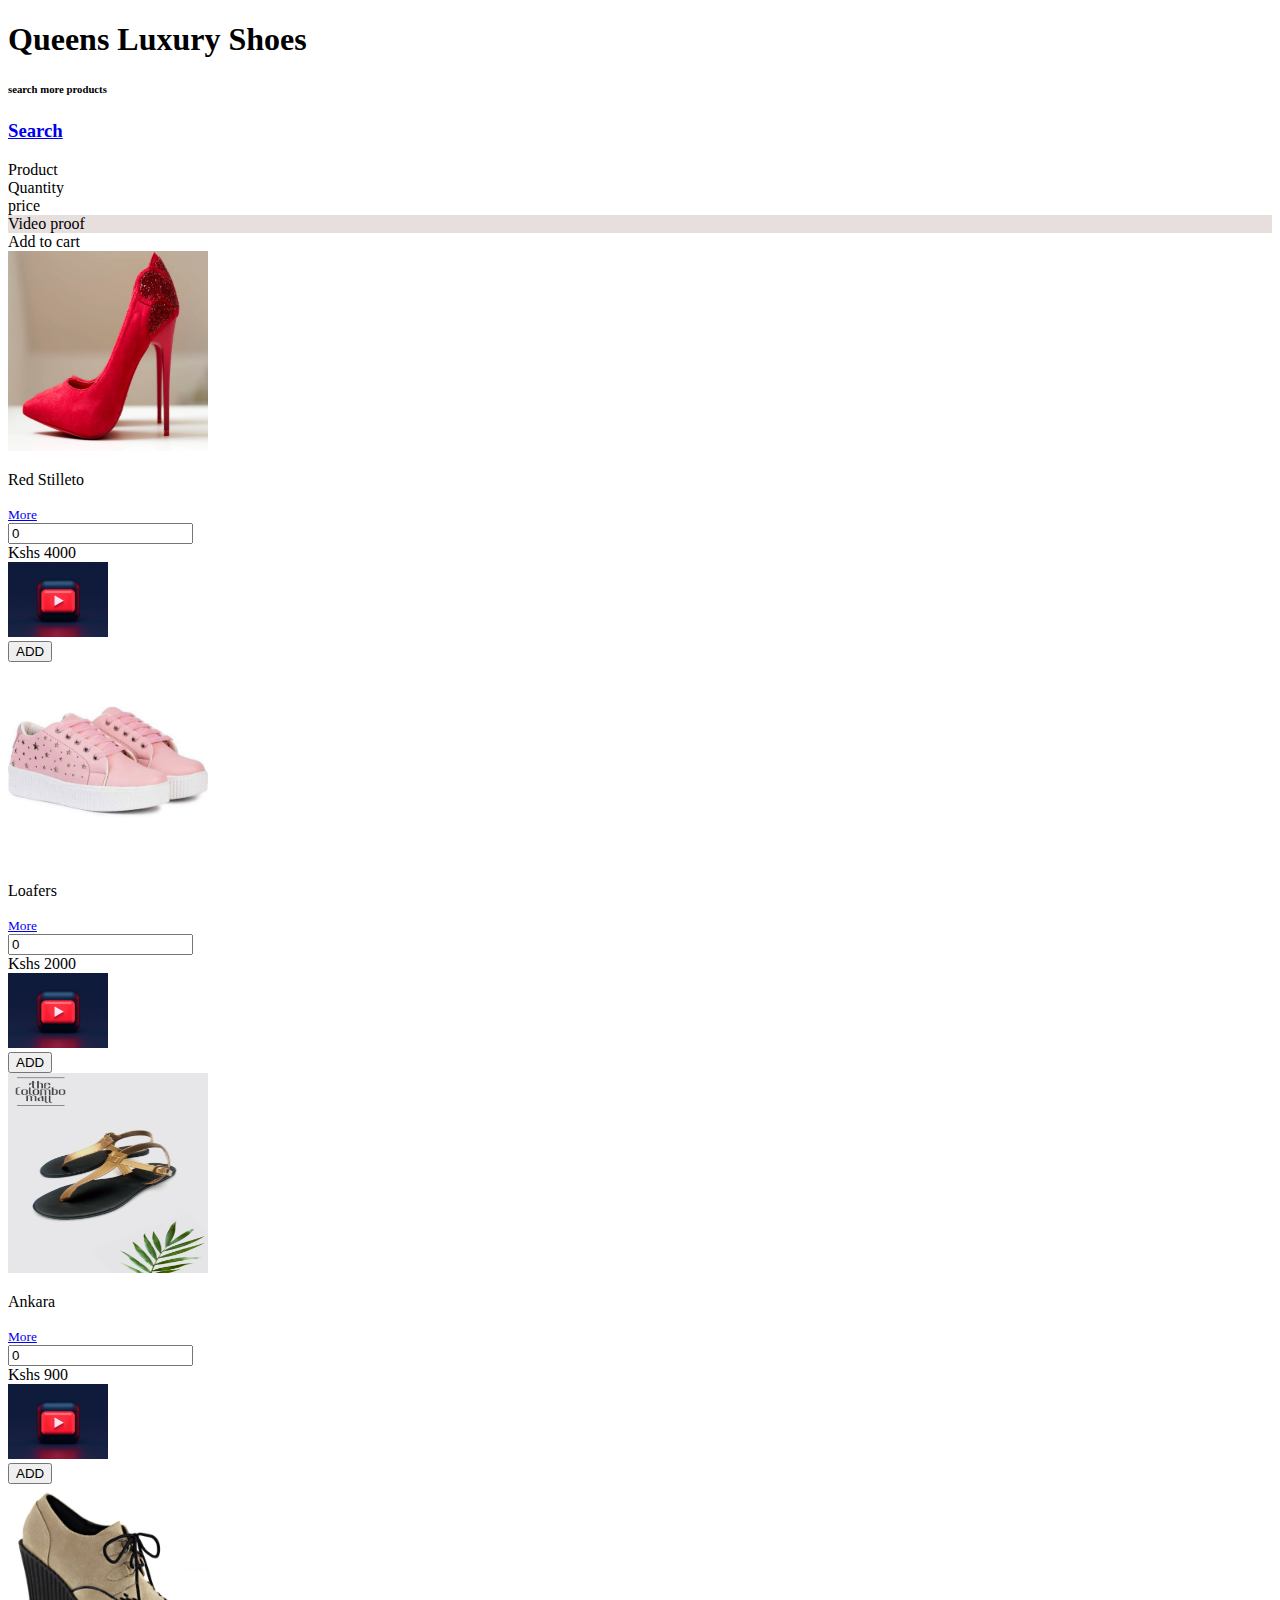
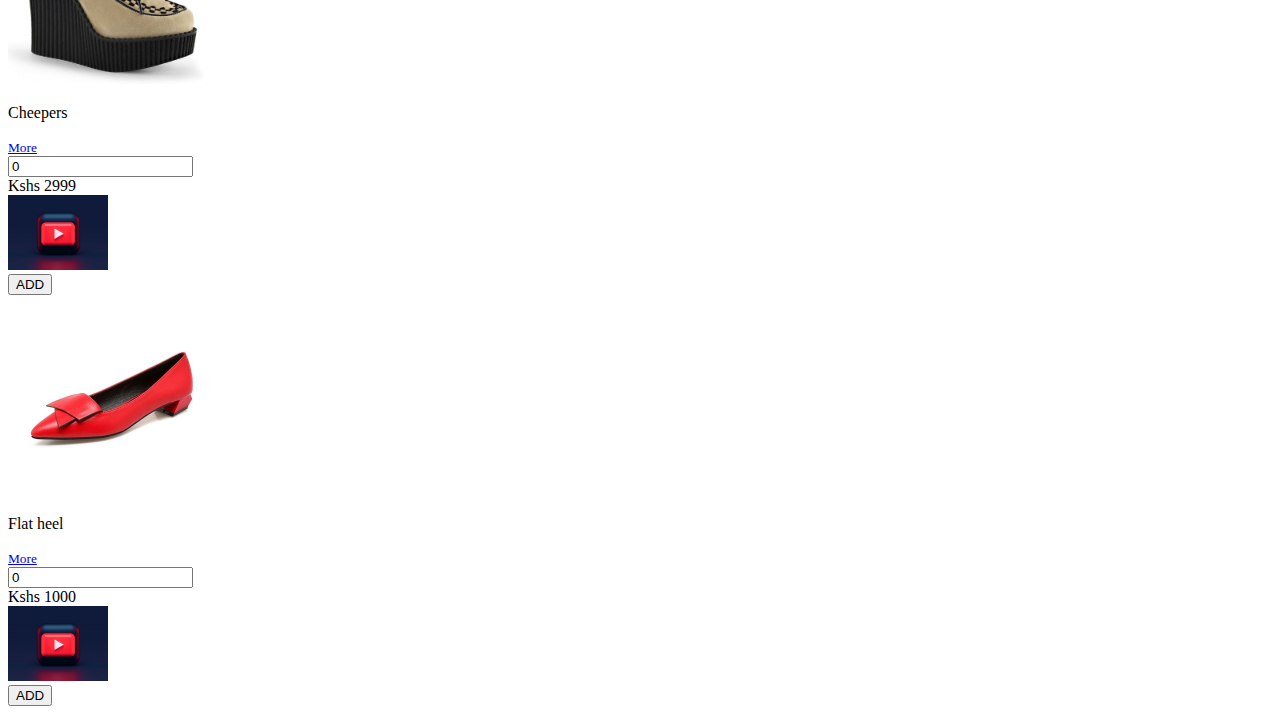
==== index.html @ df876b03 "all items commit" ====
<!DOCTYPE html>
<html lang="en">
<head>
    <meta charset="UTF-8">
    <meta http-equiv="X-UA-Compatible" content="IE=edge">
    <meta name="viewport" content="width=device-width, initial-scale=1.0">
    <title>Ladies smart shoes Collection</title>
    <link rel="stylesheet" href="style.css">
</head>

<body>
    <div class="nav">
        <div class="navbar">
            <div class="left-side">
                <div><h1>Queens Luxury Shoes</h1></div>
             </div>
            <div class="search-bar"></div>
                <div><h6>search more products</h6></div>
            <div class="search-word">
                <div><h3><a href="https://cutt.ly/Oz4hZah">Search</h3></div></a>
            </div>
        </div>
    </div>
    <div class="cart">
        <div id="row-item">
            <div>Product</div>
            <div>Quantity</div>
            <div>price</div>
            <div style="background-color: rgb(231, 222, 222);">Video proof</div>
            <div>Add to cart</div>
        </div>
                <div class="properties">
                    <div class="img-styling">
                        <img src="./images/2e1874984a70f5e3.webp" width="200px" height="200px" alt="">
                            <p>Red Stilleto</p>
                            <small><a href="https://cutt.ly/Oz4hZah">More</a></small>
                    </div>
                    <div class="property-aligning">
                        <div><input type="number" value="0"></div>
                        <div class="click-me">
                        <div>Kshs 4000</div>
                        <div><a href="https://www.youtube.com/watch?v=XgLyFw7ckWg"><img src="./images/alexander-shatov-niUkImZcSP8-unsplash.jpg" width="100px" alt=""></a></div>
                        <div><a href="https://cutt.ly/Oz4hZah"><button>ADD</button></a></div>
                        </div>
                    </div>
                </div>
                <!-- item 2 -->
                <div class="properties">
                    <div class="img-styling">
                        <img src="./images/loafers.jpg" width="200px" height="200px" alt="">
                            <p>Loafers</p>
                            <small><a href="https://cutt.ly/Oz4hZah">More</a></small>
                    </div>
                    <div class="property-aligning">
                        <div><input type="number" value="0"></div>
                        <div class="click-me">
                        <div>Kshs 2000</div>
                        <div><a href="https://www.youtube.com/watch?v=XgLyFw7ckWg"><img src="./images/alexander-shatov-niUkImZcSP8-unsplash.jpg" width="100px" alt=""></a></div>
                        <div><a href="https://cutt.ly/Oz4hZah"><button>ADD</button></a></div>
                        </div>
                    </div>
                </div>
                <!-- item 3 -->
                <div class="properties">
                    <div class="img-styling">
                        <img src="./images/ankara.jpg" width="200px" height="200px" alt="">
                            <p>Ankara</p>
                            <small><a href="https://cutt.ly/Oz4hZah">More</a></small>
                    </div>
                    <div class="property-aligning">
                        <div><input type="number" value="0"></div>
                        <div class="click-me">
                        <div>Kshs 900</div>
                        <div><a href="https://www.youtube.com/watch?v=XgLyFw7ckWg"><img src="./images/alexander-shatov-niUkImZcSP8-unsplash.jpg" width="100px" alt=""></a></div>
                        <div><a href="https://cutt.ly/Oz4hZah"><button>ADD</button></a></div>
                        </div>
                    </div>
                </div>
                <!-- item 4 -->
                <div class="properties">
                    <div class="img-styling">
                        <img src="./images/cheepers.jpg" width="200px" height="200px" alt="">
                            <p>Cheepers</p>
                            <small><a href="https://cutt.ly/Oz4hZah">More</a></small>
                    </div>
                    <div class="property-aligning">
                        <div><input type="number" value="0"></div>
                        <div class="click-me">
                        <div>Kshs 2999</div>
                        <div><a href="https://www.youtube.com/watch?v=XgLyFw7ckWg"><img src="./images/alexander-shatov-niUkImZcSP8-unsplash.jpg" width="100px" alt=""></a></div>
                        <div><a href="https://cutt.ly/Oz4hZah"><button>ADD</button></a></div>
                        </div>
                    </div>
                </div>
                <!-- item 5 -->
                <div class="properties">
                    <div class="img-styling">
                        <img src="./images/low-heel.jpg" width="200px" height="200px" alt="">
                            <p>Flat heel</p>
                            <small><a href="https://cutt.ly/Oz4hZah">More</a></small>
                    </div>
                    <div class="property-aligning">
                        <div><input type="number" value="0"></div>
                        <div class="click-me">
                        <div>Kshs 1000</div>
                        <div><a href="https://www.youtube.com/watch?v=XgLyFw7ckWg"><img src="./images/alexander-shatov-niUkImZcSP8-unsplash.jpg" width="100px" alt=""></a></div>
                        <div><a href="https://cutt.ly/Oz4hZah"><button>ADD</button></a></div>
                        </div>
                    </div>
                </div>
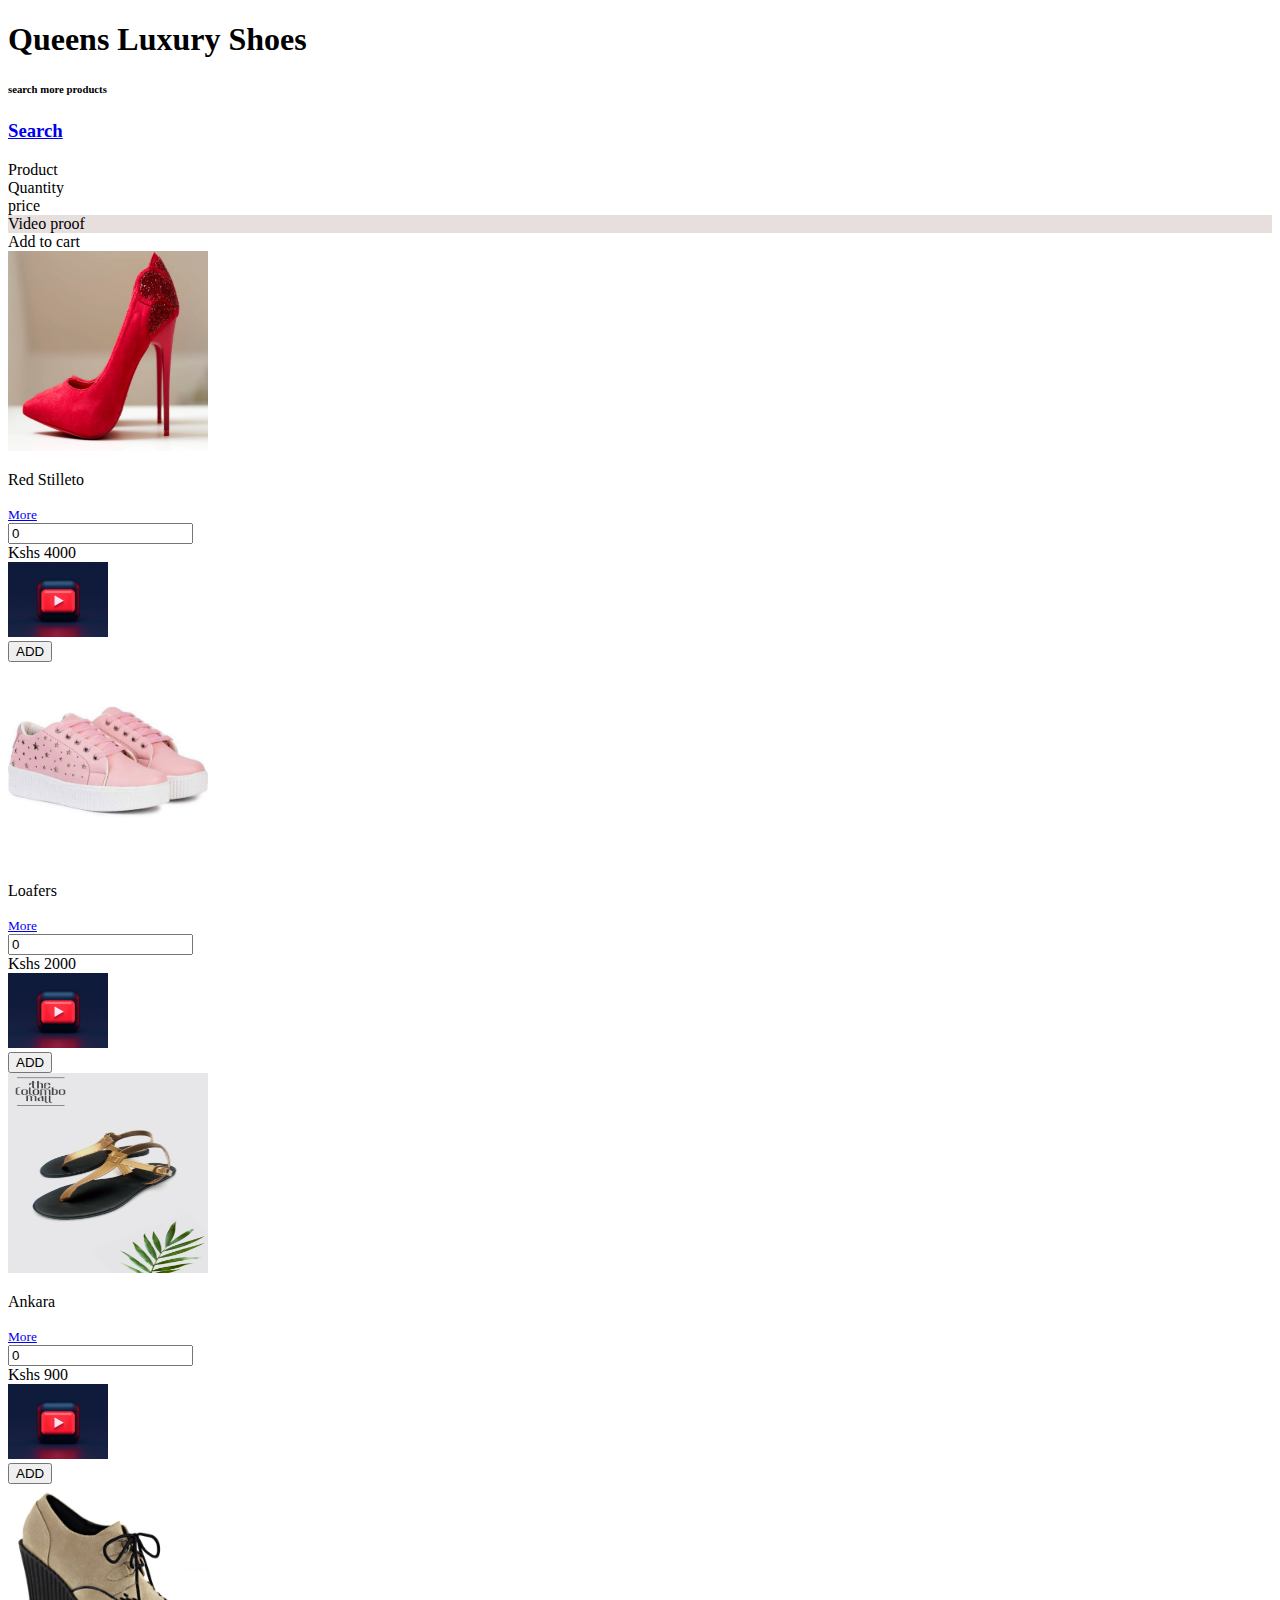
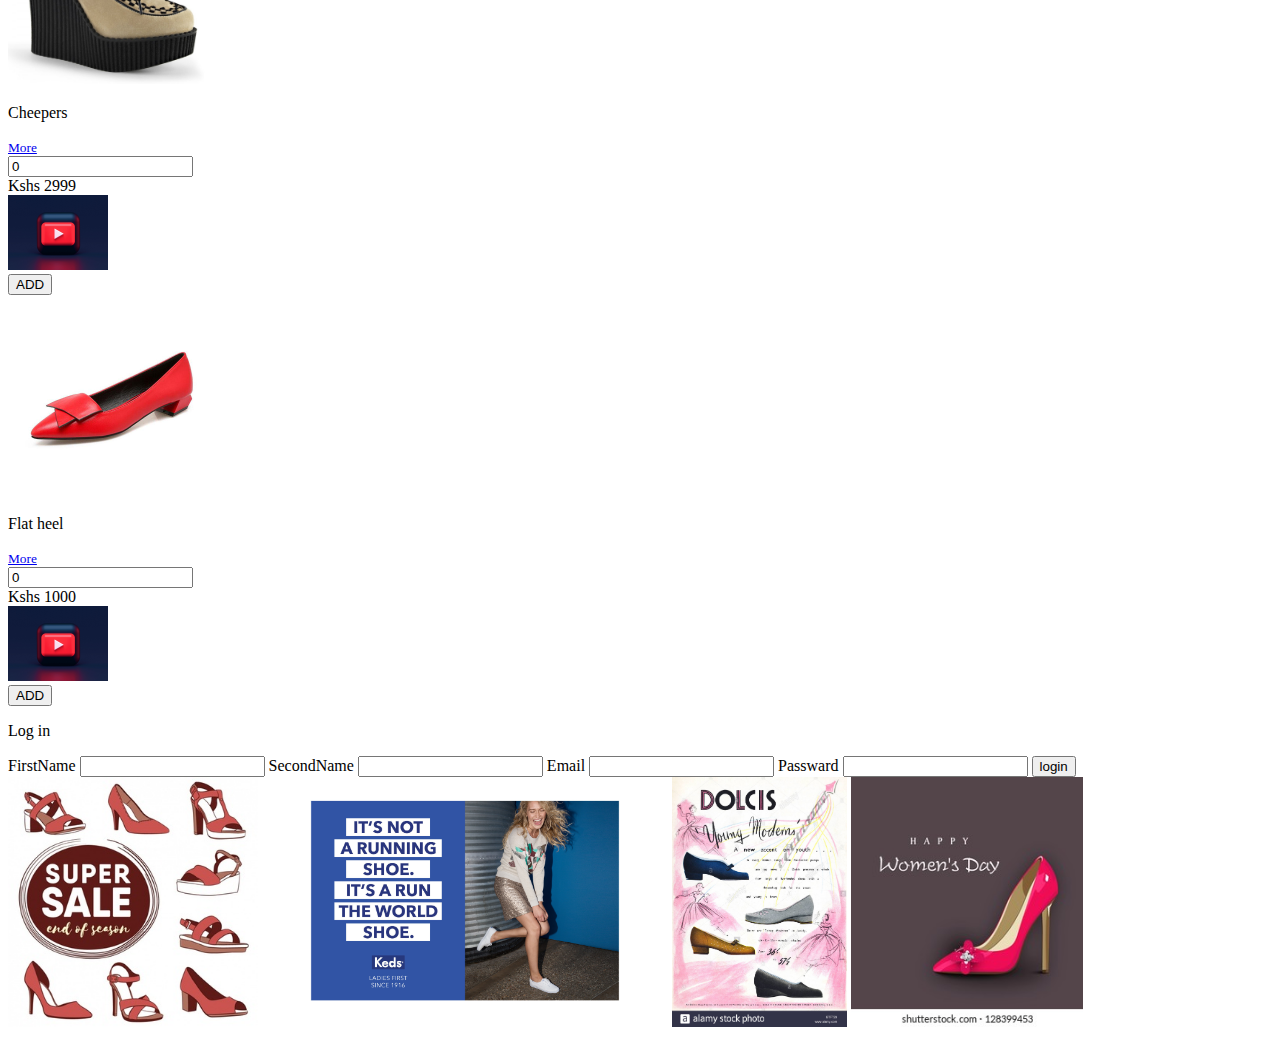
==== commit f8b3103f: "footer and form" ====
--- a/index.html
+++ b/index.html
@@ -107,5 +107,45 @@
                         <div><a href="https://cutt.ly/Oz4hZah"><button>ADD</button></a></div>
                         </div>
                     </div>
-                </div>                
+                </div>  
+    </div>
+    <!-- login form -->
+    <div class="bottom">
+        <form class="login-form">
+            <p>Log in</p>
+            <label for="FirstName">
+                FirstName
+            </label>
+            <input type="text" name="" id="FirstName">
+
+            <label for="SecondName">
+                SecondName
+            </label>
+            <input type="text" name="" id="SecondName">
+            <label for="Email">
+                Email
+            </label>
+            <input type="email" name="" id="Email">
+            <label for="Passward">
+                Passward
+            </label>
+            <input type="password" name="" id="Password">
+            <input type="submit" name="Submit" value="login">
+        </form>
+        <div class="adverts">
+           <a href="https://cutt.ly/Oz4hZah"><img src="./images/Advert.jpg"  height="250px" alt=""></a>
+           <a href="https://cutt.ly/Oz4hZah"><img src="./images/advert 3.jpeg"  height="250px" alt=""></a>
+           <a href="https://cutt.ly/Oz4hZah"><img src="./images/advert 2.jpg"  height="250px" alt=""></a>
+           <a href="https://cutt.ly/Oz4hZah"><img src="./images/advert 1.jpg"  height="250px" alt=""></img></a>
+        </div>
+        
+
+    </div>
+
+</div>
+</body>
+</html>
+
+
+                      
  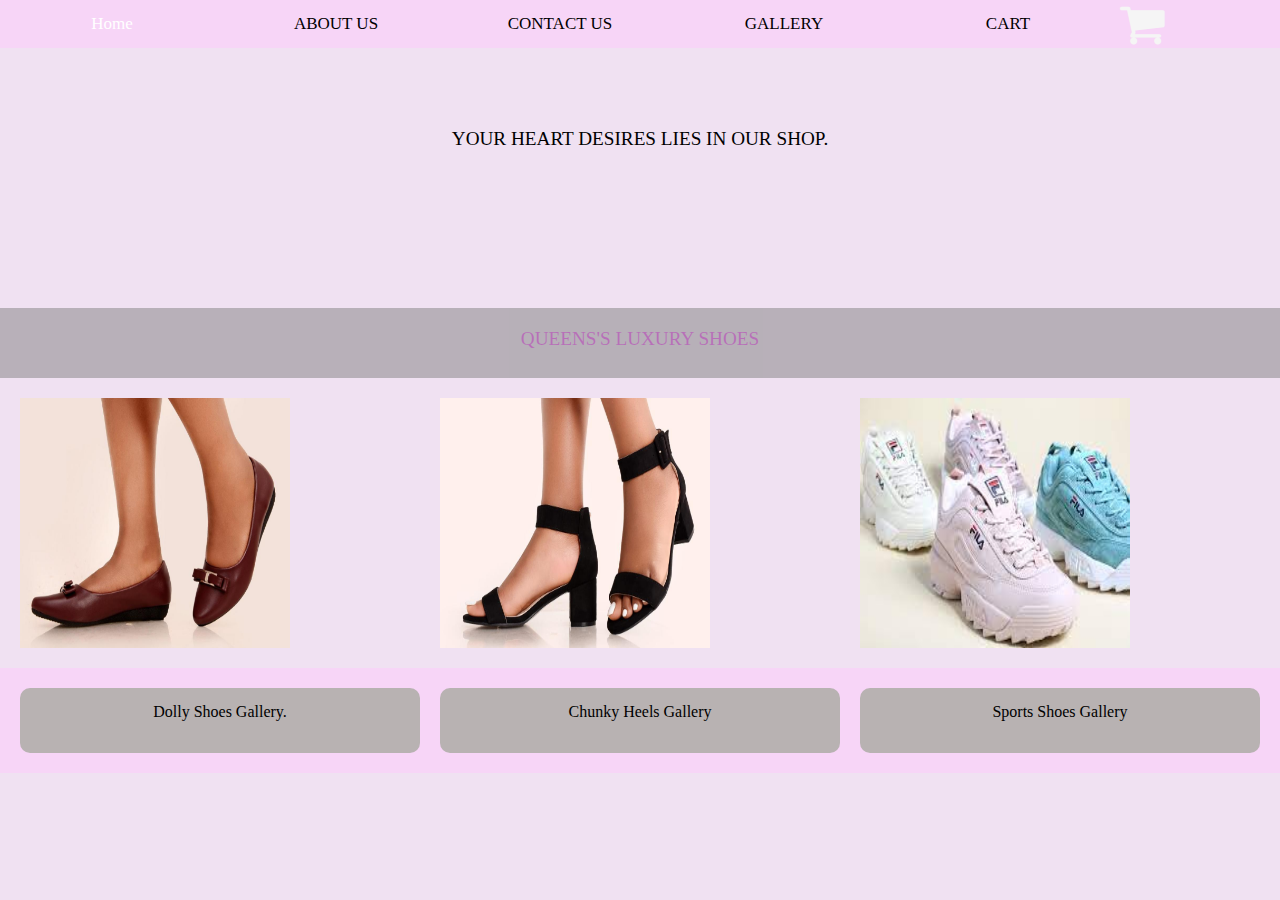
==== commit 131e3d98: "it links home page to various source of shoes" ====
--- a/index.html
+++ b/index.html
@@ -1,151 +1,65 @@
 <!DOCTYPE html>
-<html lang="en">
-<head>
-    <meta charset="UTF-8">
-    <meta http-equiv="X-UA-Compatible" content="IE=edge">
-    <meta name="viewport" content="width=device-width, initial-scale=1.0">
-    <title>Ladies smart shoes Collection</title>
-    <link rel="stylesheet" href="style.css">
-</head>
+<html>
+    <head>
+        <meta charset="UTF-8">
+        <meta http-equiv="X-UA-Compatible" content="IE=edge">
+        <meta name="viewport" content="width=device-width, initial-scale=1.0">
+        <link rel="stylesheet" type="text/css" href="style.css">
+        <title></title>
+        <link href="index.css" rel="stylesheet" type="text/css">
+        <link rel="stylesheet" href="https://cdnjs.cloudflare.com/ajax/libs/font-awesome/4.7.0/css/font-awesome.min.css">
+    </head>
+    <body>
+        <div class="topnav">
+            <a class="active" href="#home">Home</a>
+            <a href="about-us.html">ABOUT US</a>
+            <a href="contact-us.html">CONTACT US</a>
+            <a href="gallery.html">GALLERY</a>
+            <a href="cart.html" class="cart">CART</a>
+            <i class="fa fa-shopping-cart" style="font-size:48px;color:whitesmoke"></i>
+        </div>
+        
+        <div class="women2">
+            <div class="women3">
+                <p id="women2">YOUR HEART DESIRES LIES IN OUR SHOP.</p>
+            </div>
+            
 
-<body>
-    <div class="nav">
-        <div class="navbar">
-            <div class="left-side">
-                <div><h1>Queens Luxury Shoes</h1></div>
-             </div>
-            <div class="search-bar"></div>
-                <div><h6>search more products</h6></div>
-            <div class="search-word">
-                <div><h3><a href="https://cutt.ly/Oz4hZah">Search</h3></div></a>
+        </div>
+        <div class="text_title">
+             <p id="text_title">QUEENS'S LUXURY SHOES</p>
+        </div>
+        <div class="display">
+            
+            <div id="display1">
+                <img src="dolly.jpg" alt="" class="" width="270px" height="250px">
+
+            </div>
+            <div id="display2">
+                <img src="high.jpg" alt="" class="" width="270px" height="250px">
+          
+            </div>
+            <div id="display3">
+                <img src="sport.jpg" alt="" class="" width="270px" height="250px">
+
             </div>
         </div>
-    </div>
-    <div class="cart">
-        <div id="row-item">
-            <div>Product</div>
-            <div>Quantity</div>
-            <div>price</div>
-            <div style="background-color: rgb(231, 222, 222);">Video proof</div>
-            <div>Add to cart</div>
+        <div class="shoe_identity">
+            <div id="shoe_identity">
+                <a href="https://www.google.com/search?q=dolly+shoes+gallery&sxsrf=ALeKk03tcgPV97uNaOs7Spvj8UO2faLTcg:1616040402485&source=lnms&tbm=isch&sa=X&ved=2ahUKEwimxIfR-7jvAhWxaRUIHVTLDh0Q_AUoAXoECAYQAw" class="button">Dolly Shoes Gallery.</a>
+            </div>
+            <div id="shoe_identity">
+                <a href="https://www.google.com/search?q=chunky+heels+&tbm=isch&ved=2ahUKEwj-xMrS-7jvAhWL_4UKHQ8fAPYQ2-cCegQIABAA&oq=chunky+heels+&gs_lcp=[base64]&sclient=img&ei=1dFSYL6GKYv_lwSPvoCwDw" class="button">Chunky Heels Gallery</a>
+            </div>
+            <div id="shoe_identity">
+                <a href="https://www.google.com/search?q=sport+shoes+for+women&tbm=isch&ved=2ahUKEwjCx-ru-7jvAhVE8IUKHdMuCdYQ2-cCegQIABAA&oq=sport+shoes&gs_lcp=[base64]&sclient=img&ei=ENJSYML_N8TglwTT3aSwDQ" class="button">Sports Shoes Gallery</a>
+            </div>
         </div>
-                <div class="properties">
-                    <div class="img-styling">
-                        <img src="./images/2e1874984a70f5e3.webp" width="200px" height="200px" alt="">
-                            <p>Red Stilleto</p>
-                            <small><a href="https://cutt.ly/Oz4hZah">More</a></small>
-                    </div>
-                    <div class="property-aligning">
-                        <div><input type="number" value="0"></div>
-                        <div class="click-me">
-                        <div>Kshs 4000</div>
-                        <div><a href="https://www.youtube.com/watch?v=XgLyFw7ckWg"><img src="./images/alexander-shatov-niUkImZcSP8-unsplash.jpg" width="100px" alt=""></a></div>
-                        <div><a href="https://cutt.ly/Oz4hZah"><button>ADD</button></a></div>
-                        </div>
-                    </div>
-                </div>
-                <!-- item 2 -->
-                <div class="properties">
-                    <div class="img-styling">
-                        <img src="./images/loafers.jpg" width="200px" height="200px" alt="">
-                            <p>Loafers</p>
-                            <small><a href="https://cutt.ly/Oz4hZah">More</a></small>
-                    </div>
-                    <div class="property-aligning">
-                        <div><input type="number" value="0"></div>
-                        <div class="click-me">
-                        <div>Kshs 2000</div>
-                        <div><a href="https://www.youtube.com/watch?v=XgLyFw7ckWg"><img src="./images/alexander-shatov-niUkImZcSP8-unsplash.jpg" width="100px" alt=""></a></div>
-                        <div><a href="https://cutt.ly/Oz4hZah"><button>ADD</button></a></div>
-                        </div>
-                    </div>
-                </div>
-                <!-- item 3 -->
-                <div class="properties">
-                    <div class="img-styling">
-                        <img src="./images/ankara.jpg" width="200px" height="200px" alt="">
-                            <p>Ankara</p>
-                            <small><a href="https://cutt.ly/Oz4hZah">More</a></small>
-                    </div>
-                    <div class="property-aligning">
-                        <div><input type="number" value="0"></div>
-                        <div class="click-me">
-                        <div>Kshs 900</div>
-                        <div><a href="https://www.youtube.com/watch?v=XgLyFw7ckWg"><img src="./images/alexander-shatov-niUkImZcSP8-unsplash.jpg" width="100px" alt=""></a></div>
-                        <div><a href="https://cutt.ly/Oz4hZah"><button>ADD</button></a></div>
-                        </div>
-                    </div>
-                </div>
-                <!-- item 4 -->
-                <div class="properties">
-                    <div class="img-styling">
-                        <img src="./images/cheepers.jpg" width="200px" height="200px" alt="">
-                            <p>Cheepers</p>
-                            <small><a href="https://cutt.ly/Oz4hZah">More</a></small>
-                    </div>
-                    <div class="property-aligning">
-                        <div><input type="number" value="0"></div>
-                        <div class="click-me">
-                        <div>Kshs 2999</div>
-                        <div><a href="https://www.youtube.com/watch?v=XgLyFw7ckWg"><img src="./images/alexander-shatov-niUkImZcSP8-unsplash.jpg" width="100px" alt=""></a></div>
-                        <div><a href="https://cutt.ly/Oz4hZah"><button>ADD</button></a></div>
-                        </div>
-                    </div>
-                </div>
-                <!-- item 5 -->
-                <div class="properties">
-                    <div class="img-styling">
-                        <img src="./images/low-heel.jpg" width="200px" height="200px" alt="">
-                            <p>Flat heel</p>
-                            <small><a href="https://cutt.ly/Oz4hZah">More</a></small>
-                    </div>
-                    <div class="property-aligning">
-                        <div><input type="number" value="0"></div>
-                        <div class="click-me">
-                        <div>Kshs 1000</div>
-                        <div><a href="https://www.youtube.com/watch?v=XgLyFw7ckWg"><img src="./images/alexander-shatov-niUkImZcSP8-unsplash.jpg" width="100px" alt=""></a></div>
-                        <div><a href="https://cutt.ly/Oz4hZah"><button>ADD</button></a></div>
-                        </div>
-                    </div>
-                </div>  
-    </div>
-    <!-- login form -->
-    <div class="bottom">
-        <form class="login-form">
-            <p>Log in</p>
-            <label for="FirstName">
-                FirstName
-            </label>
-            <input type="text" name="" id="FirstName">
-
-            <label for="SecondName">
-                SecondName
-            </label>
-            <input type="text" name="" id="SecondName">
-            <label for="Email">
-                Email
-            </label>
-            <input type="email" name="" id="Email">
-            <label for="Passward">
-                Passward
-            </label>
-            <input type="password" name="" id="Password">
-            <input type="submit" name="Submit" value="login">
-        </form>
-        <div class="adverts">
-           <a href="https://cutt.ly/Oz4hZah"><img src="./images/Advert.jpg"  height="250px" alt=""></a>
-           <a href="https://cutt.ly/Oz4hZah"><img src="./images/advert 3.jpeg"  height="250px" alt=""></a>
-           <a href="https://cutt.ly/Oz4hZah"><img src="./images/advert 2.jpg"  height="250px" alt=""></a>
-           <a href="https://cutt.ly/Oz4hZah"><img src="./images/advert 1.jpg"  height="250px" alt=""></img></a>
-        </div>
-        
-
-    </div>
-
-</div>
-</body>
-</html>
+         
+        <footer>
+            
+        </footer>
 
 
-                      
- +    </body>
+</html>--- a/style.css
+++ b/style.css
@@ -0,0 +1,95 @@
+.navbar{
+    display: flex;
+    background-color: #DAC9DC;
+    justify-content: space-between;
+    padding-top: 20px;
+} 
+.left-side{
+    text-transform: uppercase;
+}
+.search-bar{
+    color: red; 
+}
+
+.search-word{
+    margin-right: 40px;
+    color: brown;
+}
+
+.search-word a{
+    text-decoration: none;
+    color: black;
+}
+a:hover{
+    color: white;
+}
+body{
+    width: 100%;
+    background-color:#F0E1F2;
+}
+
+
+#row-item{
+    display: flex;
+    justify-content: space-between;
+    background-color: white;
+    height: 40px;
+    
+}
+
+.properties{
+    display: flex;
+}
+.property-aligning{
+    display: flex;
+    justify-content: space-between;
+    margin: 70px;
+    gap: 130px;
+}
+.click-me{
+    display: flex;
+    justify-content: space-between;
+    gap: 260px;
+}
+
+.cart-items{
+    width: 100%;
+    display: flex;
+    justify-content: space-between;
+}
+
+.item-information{
+    display: flex;
+    margin-top: 4px;
+}
+
+.login-form{
+    display: block;
+    background-color: white;
+}
+
+
+.login-form > p{
+    text-align: center;
+    background-color:#F0E1F2;
+}
+
+input{
+    background-color:#F0E1F2;
+}
+
+.bottom{
+    display: flex;
+}
+
+.adverts{
+    display: flex;
+   
+}
+.adverts > p{
+    background-color:white;
+    margin: 10px;
+    flex-wrap: wrap;
+    background-image: url("./images/tyron-harkiss-foster-BIkif7IMZSQ-unsplash.jpg");
+    background-position: center;
+}
--- a/index.css
+++ b/index.css
@@ -0,0 +1,111 @@
+*{
+    padding: 0%;
+    margin: 0%;
+  }
+  body{
+      
+  }
+  .topnav {
+      background-color: rgb(247, 213, 247);
+      overflow: hidden;
+    }
+    
+    /* Style the links inside the navigation bar */
+    .topnav a {
+      float: left;
+      color: black;
+      text-align: center;
+      padding: 14px 16px;
+      text-decoration: none;
+      font-size: 17px;
+      width: 15%;
+    }
+    
+    /* Change the color of links on hover */
+    .topnav a:hover {
+      background-color: #ddd;
+      color: black;
+    }
+    
+    /* Add a color to the active/current link */
+    .topnav a.active {
+      background-color: rgb(247, 213, 247);
+      color: white;
+    }
+    .women2{
+        background-image:url(https://images.unsplash.com/photo-1534653299134-96a171b61581?ixid=MXwxMjA3fDB8MHxwaG90by1wYWdlfHx8fGVufDB8fHw%3D&ixlib=rb-1.2.1&auto=format&fit=crop&w=882&q=80);
+        background-size: cover;
+        width: 100%;
+        height: 260PX;
+        background-repeat: no-repeat ;
+        
+    }
+    #women2{
+      text-align: center;
+      padding-top: 80px;
+      font-size: larger;
+    }
+    .women3{
+      
+    }
+    
+   .text_title{
+         width: 100%;
+         height: 70px;
+         background-color: grey;
+         opacity: 0.5;
+         text-align: center;
+         color: purple;
+    }
+    #text_title{
+       padding-top: 20px;
+       font-size: larger;
+    }
+    .display{
+      background-image:url(https://images.unsplash.com/photo-1602251043436-6bc82c7230d2?ixid=MXwxMjA3fDB8MHxwaG90by1wYWdlfHx8fGVufDB8fHw%3D&ixlib=rb-1.2.1&auto=format&fit=crop&w=933&q=80);
+      height: 250px;
+      padding: 20px;
+      display: grid;
+      grid-template-columns: repeat(3, 1fr);
+      gap: 20px;
+  
+    }
+    #display1{
+      width: 100%;
+      
+    }
+    #display2{
+      width: 100%;
+       
+    }
+    #display3{
+      width: 100%; 
+  
+    }
+    .shoe_identity{
+      padding: 20px;
+      display: grid;
+      grid-template-columns: repeat(3, 1fr);
+      gap: 20px;
+      background-color: rgb(247, 213, 247);
+      
+    }
+    #shoe_identity{
+      background-color: rgb(184, 178, 178);
+      height: 50px;
+      text-align: center;
+      padding-top: 15px;
+      border-radius: 10px;
+      text-decoration: none;
+      color: black;
+    }
+    footer{
+      background-color: purple;
+    }
+    .cart{
+      padding-right: 150px;
+    }
+    #shoe_identity a{
+      text-decoration: none;
+      color: black;
+    }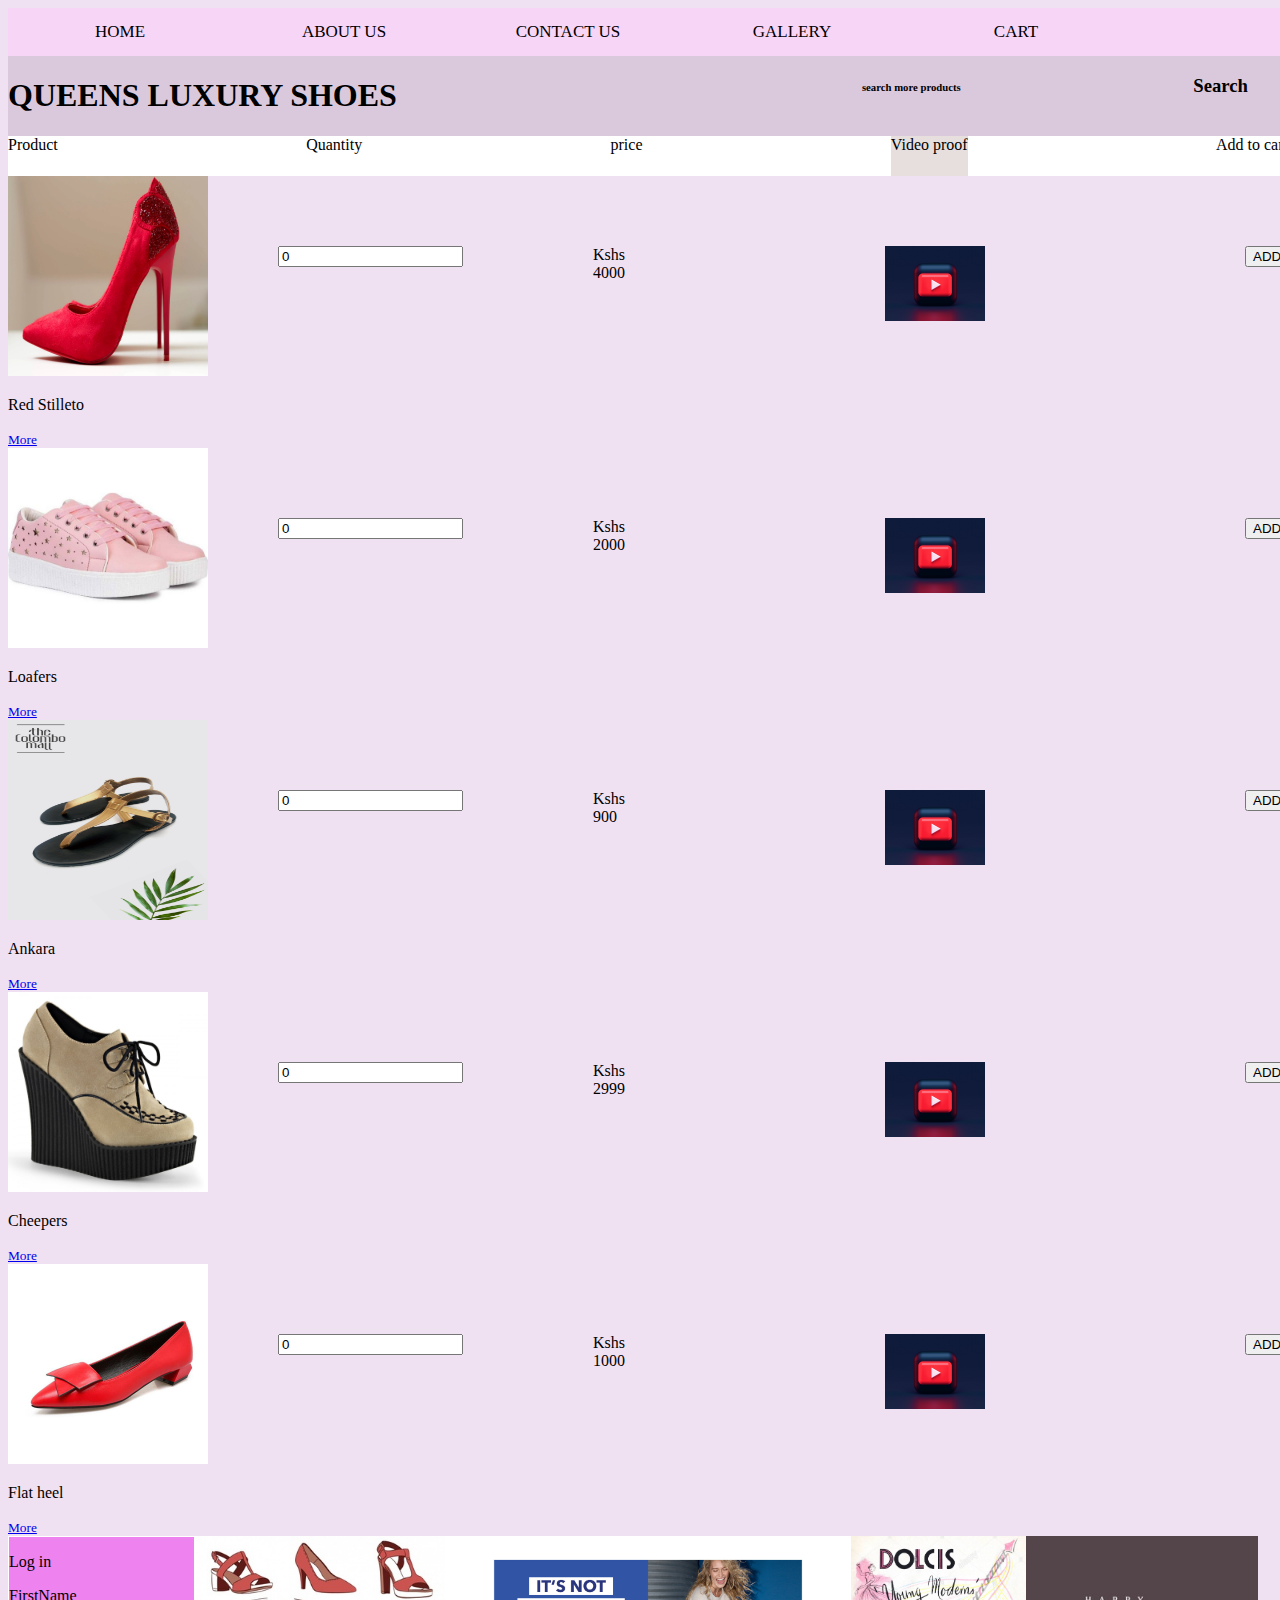
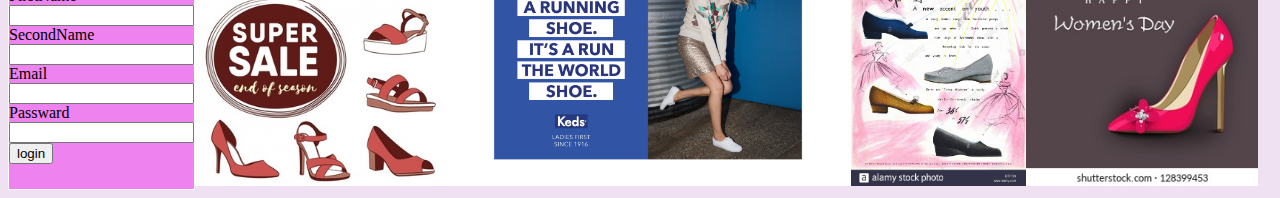
==== commit 8c24db86: "index.html" ====
--- a/index.html
+++ b/index.html
@@ -1,65 +1,158 @@
 <!DOCTYPE html>
-<html>
-    <head>
-        <meta charset="UTF-8">
-        <meta http-equiv="X-UA-Compatible" content="IE=edge">
-        <meta name="viewport" content="width=device-width, initial-scale=1.0">
-        <link rel="stylesheet" type="text/css" href="style.css">
-        <title></title>
-        <link href="index.css" rel="stylesheet" type="text/css">
-        <link rel="stylesheet" href="https://cdnjs.cloudflare.com/ajax/libs/font-awesome/4.7.0/css/font-awesome.min.css">
-    </head>
-    <body>
-        <div class="topnav">
-            <a class="active" href="#home">Home</a>
-            <a href="about-us.html">ABOUT US</a>
-            <a href="contact-us.html">CONTACT US</a>
-            <a href="gallery.html">GALLERY</a>
-            <a href="cart.html" class="cart">CART</a>
-            <i class="fa fa-shopping-cart" style="font-size:48px;color:whitesmoke"></i>
+<html lang="en">
+<head>
+    <meta charset="UTF-8">
+    <meta http-equiv="X-UA-Compatible" content="IE=edge">
+    <meta name="viewport" content="width=device-width, initial-scale=1.0">
+    <title>Ladies smart shoes Collection</title>
+    <link rel="stylesheet" href="style.css">
+</head>
+
+<body>
+    <div class="topnav">
+        <a class="active" href="#home">HOME</a>
+        <a href="about-us.html">ABOUT US</a>
+        <a href="contact-us.html">CONTACT US</a>
+        <a href="gallery.html">GALLERY</a>
+        <a href="cart.html" class="cart">CART</a>
+    </div>
+    <div class="nav">
+        <div class="navbar">
+            <div class="left-side">
+                <div><h1>Queens Luxury Shoes</h1></div>
+             </div>
+            <div class="search-bar"></div>
+                <div><h6>search more products</h6></div>
+            <div class="search-word">
+                <div><h3><a href="https://cutt.ly/Oz4hZah">Search</h3></div></a>
+            </div>
+        </div>
+    </div>
+    <div class="cart">
+        <div id="row-item">
+            <div>Product</div>
+            <div>Quantity</div>
+            <div>price</div>
+            <div style="background-color: rgb(231, 222, 222);">Video proof</div>
+            <div>Add to cart</div>
+        </div>
+                <div class="properties">
+                    <div class="img-styling">
+                        <img src="./images/2e1874984a70f5e3.webp" width="200px" height="200px" alt="">
+                            <p>Red Stilleto</p>
+                            <small><a href="https://cutt.ly/Oz4hZah">More</a></small>
+                    </div>
+                    <div class="property-aligning">
+                        <div><input type="number" value="0"></div>
+                        <div class="click-me">
+                        <div>Kshs 4000</div>
+                        <div><a href="https://www.youtube.com/watch?v=XgLyFw7ckWg"><img src="./images/alexander-shatov-niUkImZcSP8-unsplash.jpg" width="100px" alt=""></a></div>
+                        <div><a href="https://cutt.ly/Oz4hZah"><button>ADD</button></a></div>
+                        </div>
+                    </div>
+                </div>
+                <!-- item 2 -->
+                <div class="properties">
+                    <div class="img-styling">
+                        <img src="./images/loafers.jpg" width="200px" height="200px" alt="">
+                            <p>Loafers</p>
+                            <small><a href="https://cutt.ly/Oz4hZah">More</a></small>
+                    </div>
+                    <div class="property-aligning">
+                        <div><input type="number" value="0"></div>
+                        <div class="click-me">
+                        <div>Kshs 2000</div>
+                        <div><a href="https://www.youtube.com/watch?v=XgLyFw7ckWg"><img src="./images/alexander-shatov-niUkImZcSP8-unsplash.jpg" width="100px" alt=""></a></div>
+                        <div><a href="https://cutt.ly/Oz4hZah"><button>ADD</button></a></div>
+                        </div>
+                    </div>
+                </div>
+                <!-- item 3 -->
+                <div class="properties">
+                    <div class="img-styling">
+                        <img src="./images/ankara.jpg" width="200px" height="200px" alt="">
+                            <p>Ankara</p>
+                            <small><a href="https://cutt.ly/Oz4hZah">More</a></small>
+                    </div>
+                    <div class="property-aligning">
+                        <div><input type="number" value="0"></div>
+                        <div class="click-me">
+                        <div>Kshs 900</div>
+                        <div><a href="https://www.youtube.com/watch?v=XgLyFw7ckWg"><img src="./images/alexander-shatov-niUkImZcSP8-unsplash.jpg" width="100px" alt=""></a></div>
+                        <div><a href="https://cutt.ly/Oz4hZah"><button>ADD</button></a></div>
+                        </div>
+                    </div>
+                </div>
+                <!-- item 4 -->
+                <div class="properties">
+                    <div class="img-styling">
+                        <img src="./images/cheepers.jpg" width="200px" height="200px" alt="">
+                            <p>Cheepers</p>
+                            <small><a href="https://cutt.ly/Oz4hZah">More</a></small>
+                    </div>
+                    <div class="property-aligning">
+                        <div><input type="number" value="0"></div>
+                        <div class="click-me">
+                        <div>Kshs 2999</div>
+                        <div><a href="https://www.youtube.com/watch?v=XgLyFw7ckWg"><img src="./images/alexander-shatov-niUkImZcSP8-unsplash.jpg" width="100px" alt=""></a></div>
+                        <div><a href="https://cutt.ly/Oz4hZah"><button>ADD</button></a></div>
+                        </div>
+                    </div>
+                </div>
+                <!-- item 5 -->
+                <div class="properties">
+                    <div class="img-styling">
+                        <img src="./images/low-heel.jpg" width="200px" height="200px" alt="">
+                            <p>Flat heel</p>
+                            <small><a href="https://cutt.ly/Oz4hZah">More</a></small>
+                    </div>
+                    <div class="property-aligning">
+                        <div><input type="number" value="0"></div>
+                        <div class="click-me">
+                        <div>Kshs 1000</div>
+                        <div><a href="https://www.youtube.com/watch?v=XgLyFw7ckWg"><img src="./images/alexander-shatov-niUkImZcSP8-unsplash.jpg" width="100px" alt=""></a></div>
+                        <div><a href="https://cutt.ly/Oz4hZah"><button>ADD</button></a></div>
+                        </div>
+                    </div>
+                </div>  
+    </div>
+    <!-- login form -->
+    <div class="bottom">
+        <form class="login-form">
+            <p>Log in</p>
+            <label for="FirstName">
+                FirstName
+            </label>
+            <input type="text" name="" id="FirstName">
+
+            <label for="SecondName">
+                SecondName
+            </label>
+            <input type="text" name="" id="SecondName">
+            <label for="Email">
+                Email
+            </label>
+            <input type="email" name="" id="Email">
+            <label for="Passward">
+                Passward
+            </label>
+            <input type="password" name="" id="Password">
+            <input type="submit" name="Submit" value="login">
+        </form>
+        <div class="adverts">
+           <a href="https://cutt.ly/Oz4hZah"><img src="./images/Advert.jpg"  height="250px" alt=""></a>
+           <a href="https://cutt.ly/Oz4hZah"><img src="./images/advert 3.jpeg"  height="250px" alt=""></a>
+           <a href="https://cutt.ly/Oz4hZah"><img src="./images/advert 2.jpg"  height="250px" alt=""></a>
+           <a href="https://cutt.ly/Oz4hZah"><img src="./images/advert 1.jpg"  height="250px" alt=""></img></a>
         </div>
         
-        <div class="women2">
-            <div class="women3">
-                <p id="women2">YOUR HEART DESIRES LIES IN OUR SHOP.</p>
-            </div>
-            
 
-        </div>
-        <div class="text_title">
-             <p id="text_title">QUEENS'S LUXURY SHOES</p>
-        </div>
-        <div class="display">
-            
-            <div id="display1">
-                <img src="dolly.jpg" alt="" class="" width="270px" height="250px">
+    </div>
 
-            </div>
-            <div id="display2">
-                <img src="high.jpg" alt="" class="" width="270px" height="250px">
-          
-            </div>
-            <div id="display3">
-                <img src="sport.jpg" alt="" class="" width="270px" height="250px">
-
-            </div>
-        </div>
-        <div class="shoe_identity">
-            <div id="shoe_identity">
-                <a href="https://www.google.com/search?q=dolly+shoes+gallery&sxsrf=ALeKk03tcgPV97uNaOs7Spvj8UO2faLTcg:1616040402485&source=lnms&tbm=isch&sa=X&ved=2ahUKEwimxIfR-7jvAhWxaRUIHVTLDh0Q_AUoAXoECAYQAw" class="button">Dolly Shoes Gallery.</a>
-            </div>
-            <div id="shoe_identity">
-                <a href="https://www.google.com/search?q=chunky+heels+&tbm=isch&ved=2ahUKEwj-xMrS-7jvAhWL_4UKHQ8fAPYQ2-cCegQIABAA&oq=chunky+heels+&gs_lcp=[base64]&sclient=img&ei=1dFSYL6GKYv_lwSPvoCwDw" class="button">Chunky Heels Gallery</a>
-            </div>
-            <div id="shoe_identity">
-                <a href="https://www.google.com/search?q=sport+shoes+for+women&tbm=isch&ved=2ahUKEwjCx-ru-7jvAhVE8IUKHdMuCdYQ2-cCegQIABAA&oq=sport+shoes&gs_lcp=[base64]&sclient=img&ei=ENJSYML_N8TglwTT3aSwDQ" class="button">Sports Shoes Gallery</a>
-            </div>
-        </div>
-         
-        <footer>
-            
-        </footer>
+</div>
+</body>
+</html>
 
 
-    </body>
-</html>+                      
+ --- a/style.css
+++ b/style.css
@@ -2,7 +2,6 @@
     display: flex;
     background-color: #DAC9DC;
     justify-content: space-between;
-    padding-top: 20px;
 } 
 .left-side{
     text-transform: uppercase;
@@ -23,6 +22,32 @@
 a:hover{
     color: white;
 }
+
+.topnav {
+    background-color: rgb(247, 213, 247);
+    overflow: hidden;
+  }
+  /* Style the links inside the navigation bar */
+  .topnav a {
+    float: left;
+    color: black;
+    text-align: center;
+    padding: 14px 16px;
+    text-decoration: none;
+    font-size: 17px;
+    width: 15%;
+  }
+  /* Change the color of links on hover */
+  .topnav a:hover {
+    background-color: #ddd;
+    color: black;
+  }
+  /* Add a color to the active/current link */
+  .topnav a.active {
+    background-color: rgb(247, 213, 247);
+    color: black;
+  }
+
 body{
     width: 100%;
     background-color:#F0E1F2;
@@ -58,24 +83,22 @@
     justify-content: space-between;
 }
 
-.item-information{
-    display: flex;
-    margin-top: 4px;
+
+
+.login-form{
+    border: 1px solid white;
+    width: 90;
 }
 
-.login-form{
-    display: block;
-    background-color: white;
-}
-
-
-.login-form > p{
-    text-align: center;
-    background-color:#F0E1F2;
+form{
+    background-color: violet;
 }
 
 input{
-    background-color:#F0E1F2;
+    display: block;
+}
+input{
+    display: block;
 }
 
 .bottom{
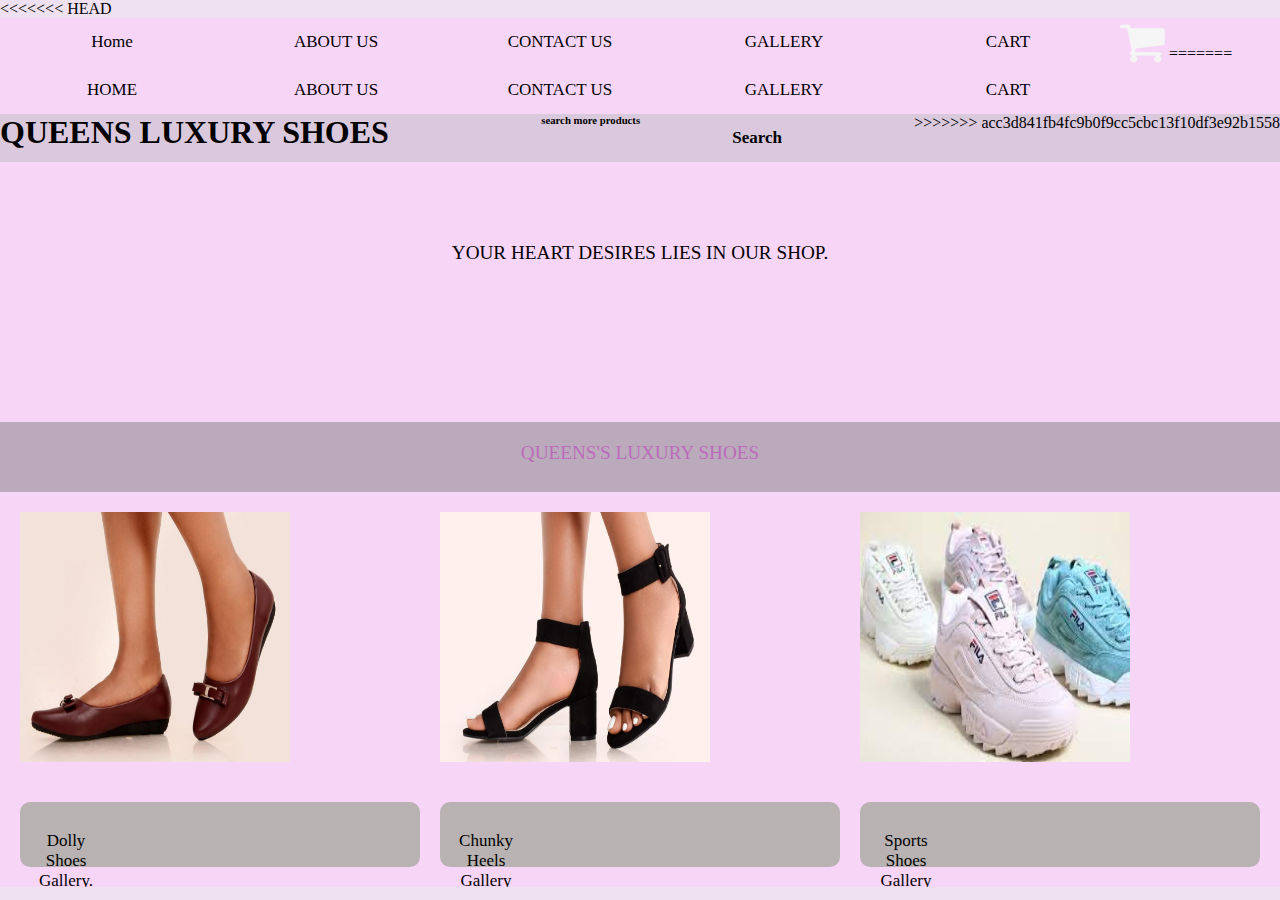
==== commit 50ea7594: "adds home page" ====
--- a/index.html
+++ b/index.html
@@ -1,4 +1,24 @@
 <!DOCTYPE html>
+<<<<<<< HEAD
+<html>
+    <head>
+        <meta charset="UTF-8">
+        <meta http-equiv="X-UA-Compatible" content="IE=edge">
+        <meta name="viewport" content="width=device-width, initial-scale=1.0">
+        <link rel="stylesheet" type="text/css" href="style.css">
+        <title></title>
+        <link href="index.css" rel="stylesheet" type="text/css">
+        <link rel="stylesheet" href="https://cdnjs.cloudflare.com/ajax/libs/font-awesome/4.7.0/css/font-awesome.min.css">
+    </head>
+    <body>
+        <div class="topnav">
+            <a class="active" href="#home">Home</a>
+            <a href="about-us.html">ABOUT US</a>
+            <a href="contact-us.html">CONTACT US</a>
+            <a href="gallery.html">GALLERY</a>
+            <a href="cart.html" class="cart">CART</a>
+            <i class="fa fa-shopping-cart" style="font-size:48px;color:whitesmoke"></i>
+=======
 <html lang="en">
 <head>
     <meta charset="UTF-8">
@@ -10,7 +30,7 @@
 
 <body>
     <div class="topnav">
-        <a class="active" href="#home">HOME</a>
+        <a class="active" href="home.html">HOME</a>
         <a href="about-us.html">ABOUT US</a>
         <a href="contact-us.html">CONTACT US</a>
         <a href="gallery.html">GALLERY</a>
@@ -26,133 +46,50 @@
             <div class="search-word">
                 <div><h3><a href="https://cutt.ly/Oz4hZah">Search</h3></div></a>
             </div>
-        </div>
-    </div>
-    <div class="cart">
-        <div id="row-item">
-            <div>Product</div>
-            <div>Quantity</div>
-            <div>price</div>
-            <div style="background-color: rgb(231, 222, 222);">Video proof</div>
-            <div>Add to cart</div>
-        </div>
-                <div class="properties">
-                    <div class="img-styling">
-                        <img src="./images/2e1874984a70f5e3.webp" width="200px" height="200px" alt="">
-                            <p>Red Stilleto</p>
-                            <small><a href="https://cutt.ly/Oz4hZah">More</a></small>
-                    </div>
-                    <div class="property-aligning">
-                        <div><input type="number" value="0"></div>
-                        <div class="click-me">
-                        <div>Kshs 4000</div>
-                        <div><a href="https://www.youtube.com/watch?v=XgLyFw7ckWg"><img src="./images/alexander-shatov-niUkImZcSP8-unsplash.jpg" width="100px" alt=""></a></div>
-                        <div><a href="https://cutt.ly/Oz4hZah"><button>ADD</button></a></div>
-                        </div>
-                    </div>
-                </div>
-                <!-- item 2 -->
-                <div class="properties">
-                    <div class="img-styling">
-                        <img src="./images/loafers.jpg" width="200px" height="200px" alt="">
-                            <p>Loafers</p>
-                            <small><a href="https://cutt.ly/Oz4hZah">More</a></small>
-                    </div>
-                    <div class="property-aligning">
-                        <div><input type="number" value="0"></div>
-                        <div class="click-me">
-                        <div>Kshs 2000</div>
-                        <div><a href="https://www.youtube.com/watch?v=XgLyFw7ckWg"><img src="./images/alexander-shatov-niUkImZcSP8-unsplash.jpg" width="100px" alt=""></a></div>
-                        <div><a href="https://cutt.ly/Oz4hZah"><button>ADD</button></a></div>
-                        </div>
-                    </div>
-                </div>
-                <!-- item 3 -->
-                <div class="properties">
-                    <div class="img-styling">
-                        <img src="./images/ankara.jpg" width="200px" height="200px" alt="">
-                            <p>Ankara</p>
-                            <small><a href="https://cutt.ly/Oz4hZah">More</a></small>
-                    </div>
-                    <div class="property-aligning">
-                        <div><input type="number" value="0"></div>
-                        <div class="click-me">
-                        <div>Kshs 900</div>
-                        <div><a href="https://www.youtube.com/watch?v=XgLyFw7ckWg"><img src="./images/alexander-shatov-niUkImZcSP8-unsplash.jpg" width="100px" alt=""></a></div>
-                        <div><a href="https://cutt.ly/Oz4hZah"><button>ADD</button></a></div>
-                        </div>
-                    </div>
-                </div>
-                <!-- item 4 -->
-                <div class="properties">
-                    <div class="img-styling">
-                        <img src="./images/cheepers.jpg" width="200px" height="200px" alt="">
-                            <p>Cheepers</p>
-                            <small><a href="https://cutt.ly/Oz4hZah">More</a></small>
-                    </div>
-                    <div class="property-aligning">
-                        <div><input type="number" value="0"></div>
-                        <div class="click-me">
-                        <div>Kshs 2999</div>
-                        <div><a href="https://www.youtube.com/watch?v=XgLyFw7ckWg"><img src="./images/alexander-shatov-niUkImZcSP8-unsplash.jpg" width="100px" alt=""></a></div>
-                        <div><a href="https://cutt.ly/Oz4hZah"><button>ADD</button></a></div>
-                        </div>
-                    </div>
-                </div>
-                <!-- item 5 -->
-                <div class="properties">
-                    <div class="img-styling">
-                        <img src="./images/low-heel.jpg" width="200px" height="200px" alt="">
-                            <p>Flat heel</p>
-                            <small><a href="https://cutt.ly/Oz4hZah">More</a></small>
-                    </div>
-                    <div class="property-aligning">
-                        <div><input type="number" value="0"></div>
-                        <div class="click-me">
-                        <div>Kshs 1000</div>
-                        <div><a href="https://www.youtube.com/watch?v=XgLyFw7ckWg"><img src="./images/alexander-shatov-niUkImZcSP8-unsplash.jpg" width="100px" alt=""></a></div>
-                        <div><a href="https://cutt.ly/Oz4hZah"><button>ADD</button></a></div>
-                        </div>
-                    </div>
-                </div>  
-    </div>
-    <!-- login form -->
-    <div class="bottom">
-        <form class="login-form">
-            <p>Log in</p>
-            <label for="FirstName">
-                FirstName
-            </label>
-            <input type="text" name="" id="FirstName">
-
-            <label for="SecondName">
-                SecondName
-            </label>
-            <input type="text" name="" id="SecondName">
-            <label for="Email">
-                Email
-            </label>
-            <input type="email" name="" id="Email">
-            <label for="Passward">
-                Passward
-            </label>
-            <input type="password" name="" id="Password">
-            <input type="submit" name="Submit" value="login">
-        </form>
-        <div class="adverts">
-           <a href="https://cutt.ly/Oz4hZah"><img src="./images/Advert.jpg"  height="250px" alt=""></a>
-           <a href="https://cutt.ly/Oz4hZah"><img src="./images/advert 3.jpeg"  height="250px" alt=""></a>
-           <a href="https://cutt.ly/Oz4hZah"><img src="./images/advert 2.jpg"  height="250px" alt=""></a>
-           <a href="https://cutt.ly/Oz4hZah"><img src="./images/advert 1.jpg"  height="250px" alt=""></img></a>
+>>>>>>> acc3d841fb4fc9b0f9cc5cbc13f10df3e92b1558
         </div>
         
+        <div class="women2">
+            <div class="women3">
+                <p id="women2">YOUR HEART DESIRES LIES IN OUR SHOP.</p>
+            </div>
+            
 
-    </div>
+        </div>
+        <div class="text_title">
+             <p id="text_title">QUEENS'S LUXURY SHOES</p>
+        </div>
+        <div class="display">
+            
+            <div id="display1">
+                <img src="dolly.jpg" alt="" class="" width="270px" height="250px">
 
-</div>
-</body>
-</html>
+            </div>
+            <div id="display2">
+                <img src="high.jpg" alt="" class="" width="270px" height="250px">
+          
+            </div>
+            <div id="display3">
+                <img src="sport.jpg" alt="" class="" width="270px" height="250px">
+
+            </div>
+        </div>
+        <div class="shoe_identity">
+            <div id="shoe_identity">
+                <a href="https://www.google.com/search?q=dolly+shoes+gallery&sxsrf=ALeKk03tcgPV97uNaOs7Spvj8UO2faLTcg:1616040402485&source=lnms&tbm=isch&sa=X&ved=2ahUKEwimxIfR-7jvAhWxaRUIHVTLDh0Q_AUoAXoECAYQAw" class="button">Dolly Shoes Gallery.</a>
+            </div>
+            <div id="shoe_identity">
+                <a href="https://www.google.com/search?q=chunky+heels+&tbm=isch&ved=2ahUKEwj-xMrS-7jvAhWL_4UKHQ8fAPYQ2-cCegQIABAA&oq=chunky+heels+&gs_lcp=[base64]&sclient=img&ei=1dFSYL6GKYv_lwSPvoCwDw" class="button">Chunky Heels Gallery</a>
+            </div>
+            <div id="shoe_identity">
+                <a href="https://www.google.com/search?q=sport+shoes+for+women&tbm=isch&ved=2ahUKEwjCx-ru-7jvAhVE8IUKHdMuCdYQ2-cCegQIABAA&oq=sport+shoes&gs_lcp=[base64]&sclient=img&ei=ENJSYML_N8TglwTT3aSwDQ" class="button">Sports Shoes Gallery</a>
+            </div>
+        </div>
+         
+        <footer>
+            
+        </footer>
 
 
-                      
- +    </body>
+</html>--- a/index.css
+++ b/index.css
@@ -0,0 +1,111 @@
+*{
+    padding: 0%;
+    margin: 0%;
+  }
+  body{
+      
+  }
+  .topnav {
+      background-color: rgb(247, 213, 247);
+      overflow: hidden;
+    }
+    
+    /* Style the links inside the navigation bar */
+    .topnav a {
+      float: left;
+      color: black;
+      text-align: center;
+      padding: 14px 16px;
+      text-decoration: none;
+      font-size: 17px;
+      width: 15%;
+    }
+    
+    /* Change the color of links on hover */
+    .topnav a:hover {
+      background-color: #ddd;
+      color: black;
+    }
+    
+    /* Add a color to the active/current link */
+    .topnav a.active {
+      background-color: rgb(247, 213, 247);
+      color: white;
+    }
+    .women2{
+        background-image:url(https://images.unsplash.com/photo-1534653299134-96a171b61581?ixid=MXwxMjA3fDB8MHxwaG90by1wYWdlfHx8fGVufDB8fHw%3D&ixlib=rb-1.2.1&auto=format&fit=crop&w=882&q=80);
+        background-size: cover;
+        width: 100%;
+        height: 260PX;
+        background-repeat: no-repeat ;
+        
+    }
+    #women2{
+      text-align: center;
+      padding-top: 80px;
+      font-size: larger;
+    }
+    .women3{
+      
+    }
+    
+   .text_title{
+         width: 100%;
+         height: 70px;
+         background-color: grey;
+         opacity: 0.5;
+         text-align: center;
+         color: purple;
+    }
+    #text_title{
+       padding-top: 20px;
+       font-size: larger;
+    }
+    .display{
+      background-image:url(https://images.unsplash.com/photo-1602251043436-6bc82c7230d2?ixid=MXwxMjA3fDB8MHxwaG90by1wYWdlfHx8fGVufDB8fHw%3D&ixlib=rb-1.2.1&auto=format&fit=crop&w=933&q=80);
+      height: 250px;
+      padding: 20px;
+      display: grid;
+      grid-template-columns: repeat(3, 1fr);
+      gap: 20px;
+  
+    }
+    #display1{
+      width: 100%;
+      
+    }
+    #display2{
+      width: 100%;
+       
+    }
+    #display3{
+      width: 100%; 
+  
+    }
+    .shoe_identity{
+      padding: 20px;
+      display: grid;
+      grid-template-columns: repeat(3, 1fr);
+      gap: 20px;
+      background-color: rgb(247, 213, 247);
+      
+    }
+    #shoe_identity{
+      background-color: rgb(184, 178, 178);
+      height: 50px;
+      text-align: center;
+      padding-top: 15px;
+      border-radius: 10px;
+      text-decoration: none;
+      color: black;
+    }
+    footer{
+      background-color: purple;
+    }
+    .cart{
+      padding-right: 150px;
+    }
+    #shoe_identity a{
+      text-decoration: none;
+      color: black;
+    }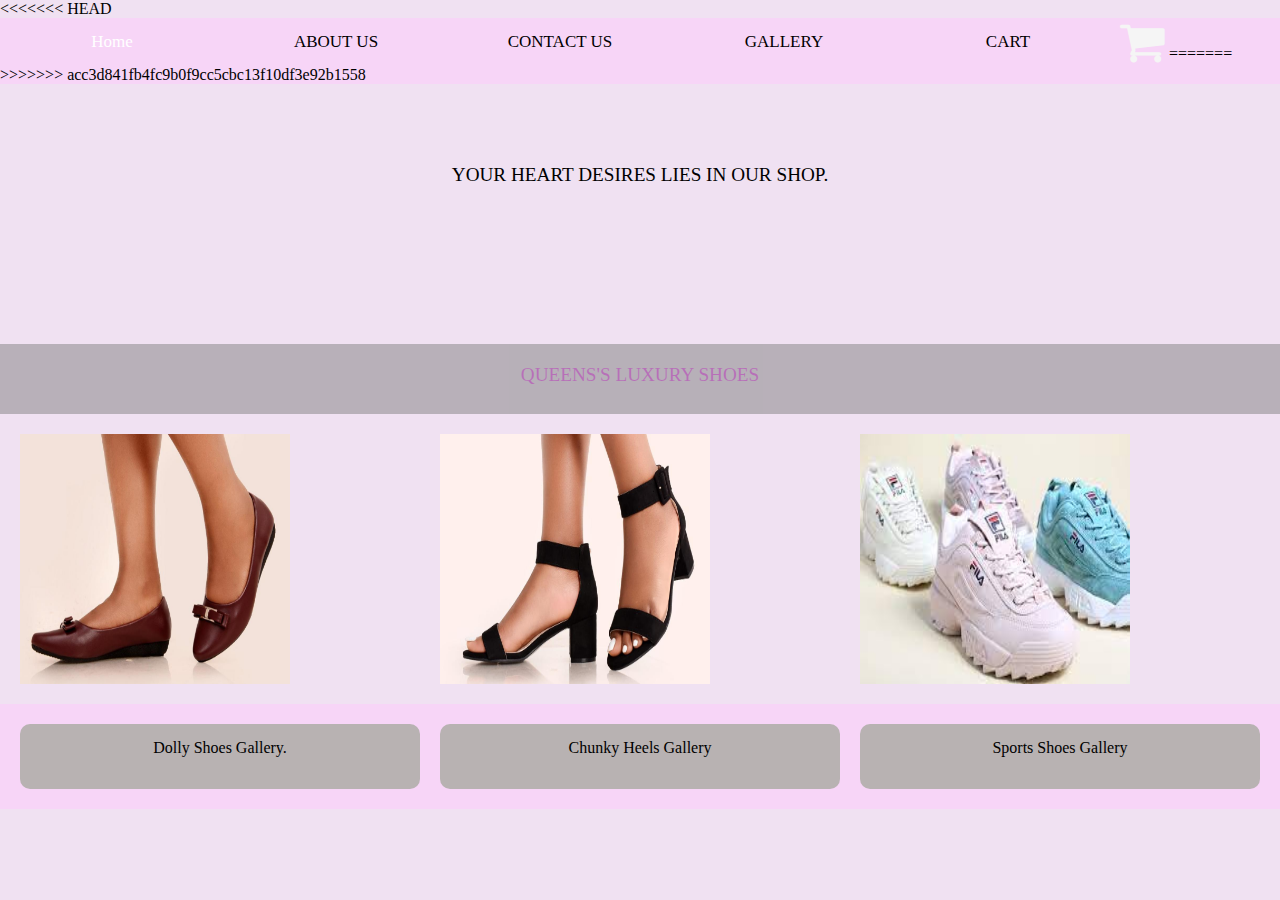
==== commit f2c8c921: "removes double navigation" ====
--- a/index.html
+++ b/index.html
@@ -19,6 +19,7 @@
             <a href="cart.html" class="cart">CART</a>
             <i class="fa fa-shopping-cart" style="font-size:48px;color:whitesmoke"></i>
 =======
+<!-- /*
 <html lang="en">
 <head>
     <meta charset="UTF-8">
@@ -46,6 +47,7 @@
             <div class="search-word">
                 <div><h3><a href="https://cutt.ly/Oz4hZah">Search</h3></div></a>
             </div>
+     -->
 >>>>>>> acc3d841fb4fc9b0f9cc5cbc13f10df3e92b1558
         </div>
         
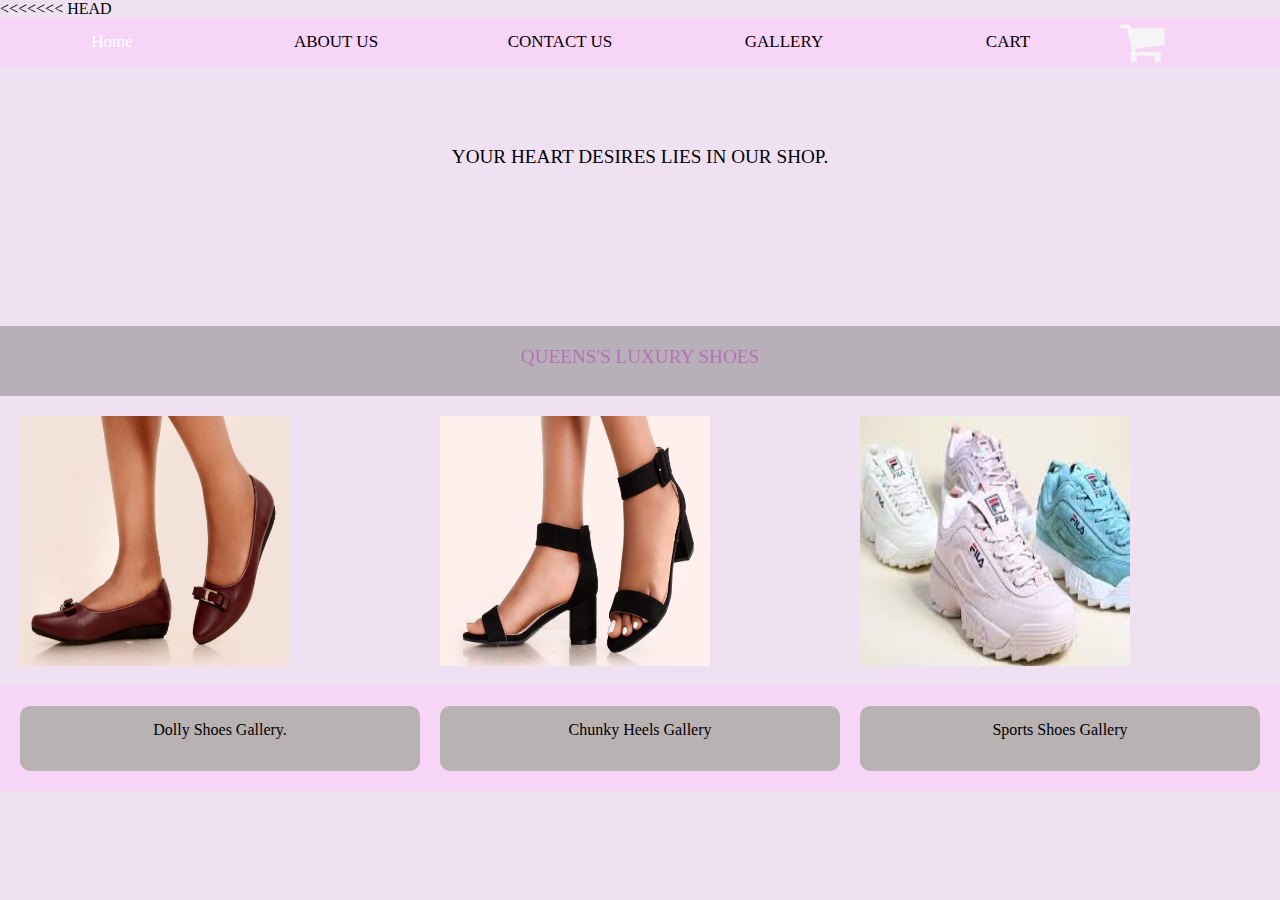
==== commit 810a5f06: "it removes the header mistakes" ====
--- a/index.html
+++ b/index.html
@@ -18,37 +18,8 @@
             <a href="gallery.html">GALLERY</a>
             <a href="cart.html" class="cart">CART</a>
             <i class="fa fa-shopping-cart" style="font-size:48px;color:whitesmoke"></i>
-=======
-<!-- /*
-<html lang="en">
-<head>
-    <meta charset="UTF-8">
-    <meta http-equiv="X-UA-Compatible" content="IE=edge">
-    <meta name="viewport" content="width=device-width, initial-scale=1.0">
-    <title>Ladies smart shoes Collection</title>
-    <link rel="stylesheet" href="style.css">
-</head>
 
-<body>
-    <div class="topnav">
-        <a class="active" href="home.html">HOME</a>
-        <a href="about-us.html">ABOUT US</a>
-        <a href="contact-us.html">CONTACT US</a>
-        <a href="gallery.html">GALLERY</a>
-        <a href="cart.html" class="cart">CART</a>
-    </div>
-    <div class="nav">
-        <div class="navbar">
-            <div class="left-side">
-                <div><h1>Queens Luxury Shoes</h1></div>
-             </div>
-            <div class="search-bar"></div>
-                <div><h6>search more products</h6></div>
-            <div class="search-word">
-                <div><h3><a href="https://cutt.ly/Oz4hZah">Search</h3></div></a>
-            </div>
-     -->
->>>>>>> acc3d841fb4fc9b0f9cc5cbc13f10df3e92b1558
+
         </div>
         
         <div class="women2">
